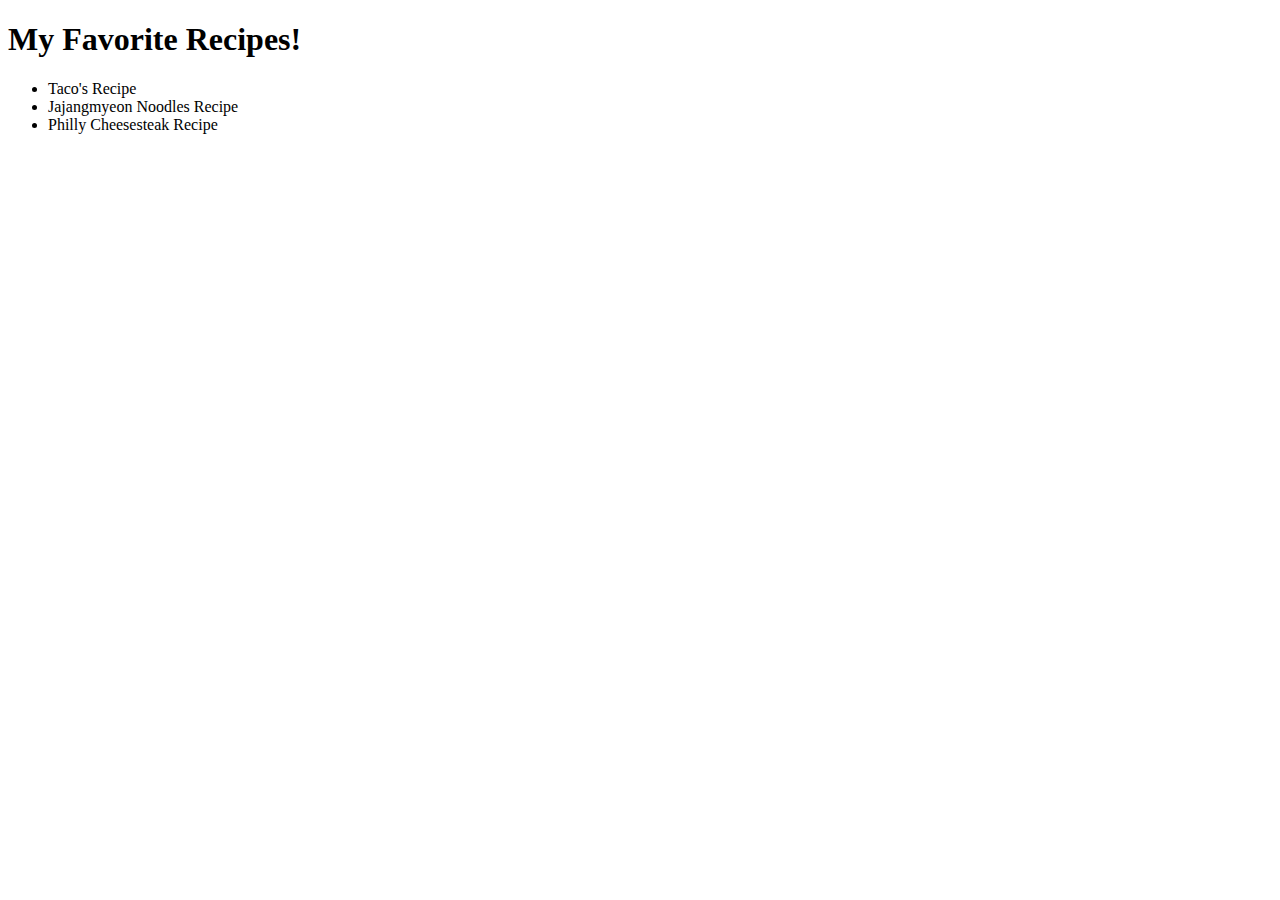
==== index.html @ 0d51f839 "first version of index" ====
<!DOCTYPE html>
<html lang="en">
<head>
    <meta charset="UTF-8">
    <meta http-equiv="X-UA-Compatible" content="IE=edge">
    <meta name="viewport" content="width=device-width, initial-scale=1.0">
    <title>Document</title>
</head>
<body>
    <h1>My Favorite Recipes!</h1>
    <ul>
        <li>Taco's Recipe</li>
        <li>Jajangmyeon Noodles Recipe</li>
        <li>Philly Cheesesteak Recipe</li>
    </ul>
</body>
</html>
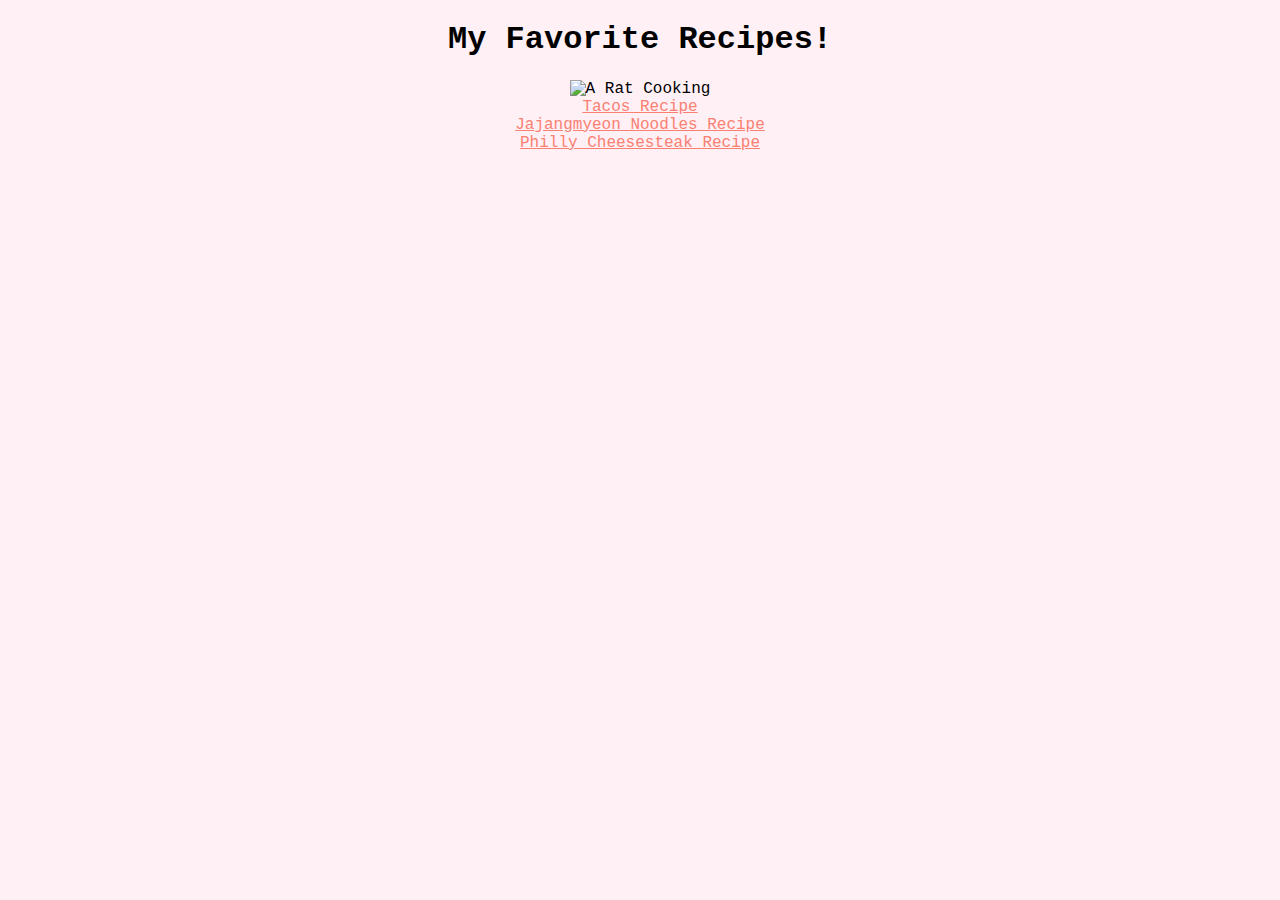
==== commit 4cb70f08: "updated css" ====
--- a/index.html
+++ b/index.html
@@ -5,13 +5,26 @@
     <meta http-equiv="X-UA-Compatible" content="IE=edge">
     <meta name="viewport" content="width=device-width, initial-scale=1.0">
     <title>Document</title>
+    <style>
+        body {
+    text-align: center;
+    font-family: 'Courier New', Courier, monospace;
+    background-color:lavenderblush;
+  }
+  a {
+    color:salmon;
+  }
+    </style>
+    
 </head>
 <body>
-    <h1>My Favorite Recipes!</h1>
-    <ul>
-        <li>Taco's Recipe</li>
-        <li>Jajangmyeon Noodles Recipe</li>
-        <li>Philly Cheesesteak Recipe</li>
+    <center><h1>My Favorite Recipes!</h1>
+    <img src="../project-food/images-food/rat.gif" alt="A Rat Cooking"
+     <ul>
+        <li><a href="../project-food/food-html/tacos.html">Tacos Recipe</a></li>
+        <li><a href="../project-food/food-html/black.html">Jajangmyeon Noodles Recipe</a></li>
+        <li><a href="../project-food/food-html/philly.html">Philly Cheesesteak Recipe</a></li>
     </ul>
+    </center>
 </body>
 </html>